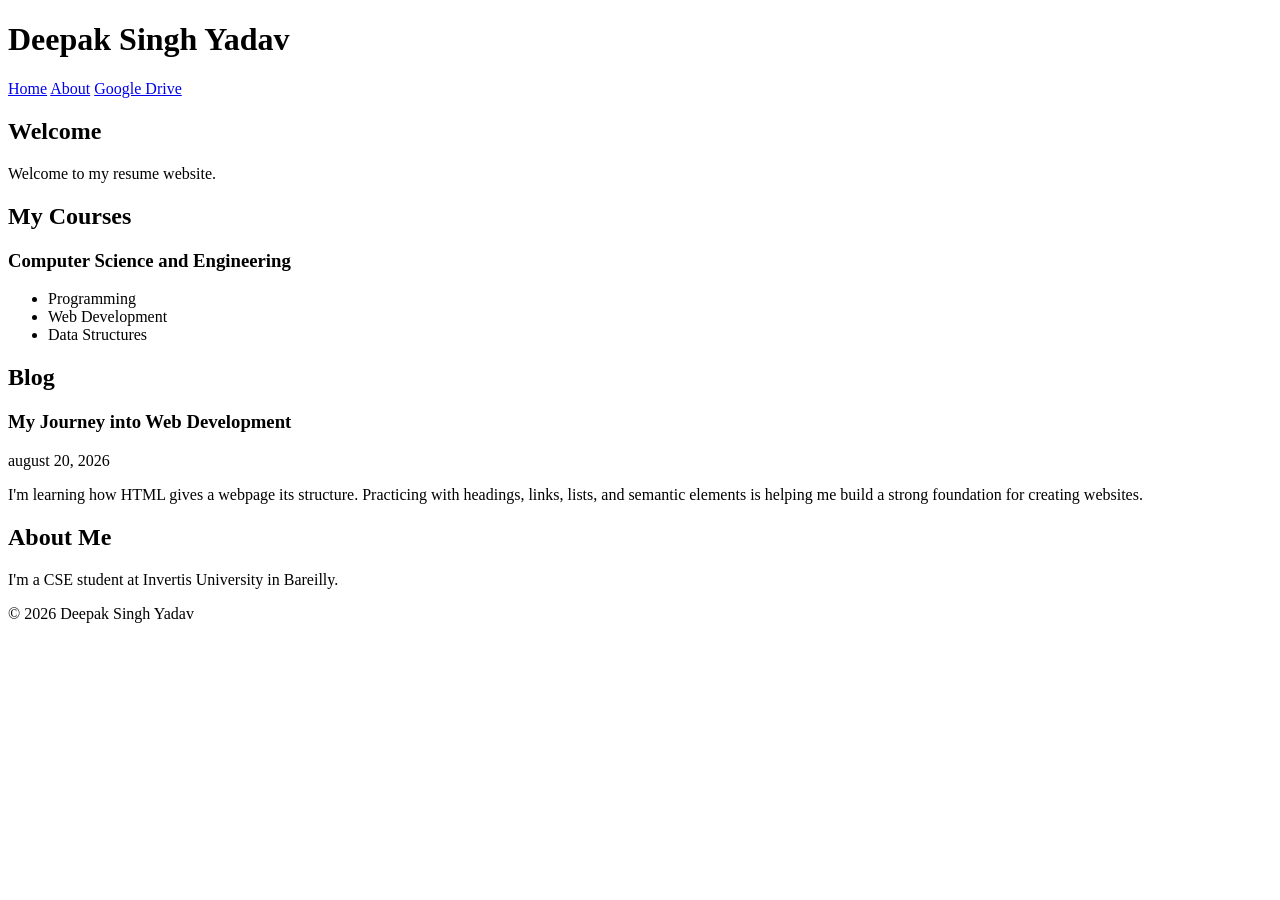
==== week2/week 3/index.html @ ebde9ccf "Add blog post to resume page" ====
<!DOCTYPE html>
<html lang="en">
<head>
    <meta charset="UTF-8">
    <meta name="viewport" content="width=device-width, initial-scale=1.0">
    <title>Resume | Deepak Singh Yadav</title>
</head>
<body>
    <header>
        <h1>Deepak Singh Yadav</h1>
        <nav aria-label="Main navigation">
            <a href="index.html">Home</a>
            <a href="about.html">About</a>
            <a href="https://drive.google.com/file/d/1JJmmaHTKm80tJmAwbTMGL85Q4FO1GbDI/view?usp=sharing" target="_blank" rel="noopener noreferrer">Google Drive</a>
        </nav>
    </header>

    <main id="home">
        <article>
            <h2>Welcome</h2>
            <p>Welcome to my resume website.</p>
        </article>

        <section aria-labelledby="courses-heading">
            <h2 id="courses-heading">My Courses</h2>
            <article>
                <h3>Computer Science and Engineering</h3>
                <ul>
                    <li>Programming</li>
                    <li>Web Development</li>
                    <li>Data Structures</li>
                </ul>
            </article>
        </section>

        <section aria-labelledby="blog-heading">
            <h2 id="blog-heading">Blog</h2>
            <article>
                <h3>My Journey into Web Development</h3>
                <p><time datetime="2026-7-20">august 20, 2026</time></p>
                <p>I'm learning how HTML gives a webpage its structure. Practicing with headings, links, lists, and semantic elements is helping me build a strong foundation for creating websites.</p>
            </article>
        </section>

        <aside>
            <h2>About Me</h2>
            <p>I'm a CSE student at Invertis University in Bareilly.</p>
        </aside>
    </main>

    <footer>
        <p>&copy; 2026 Deepak Singh Yadav</p>
    </footer>
</body>
</html>
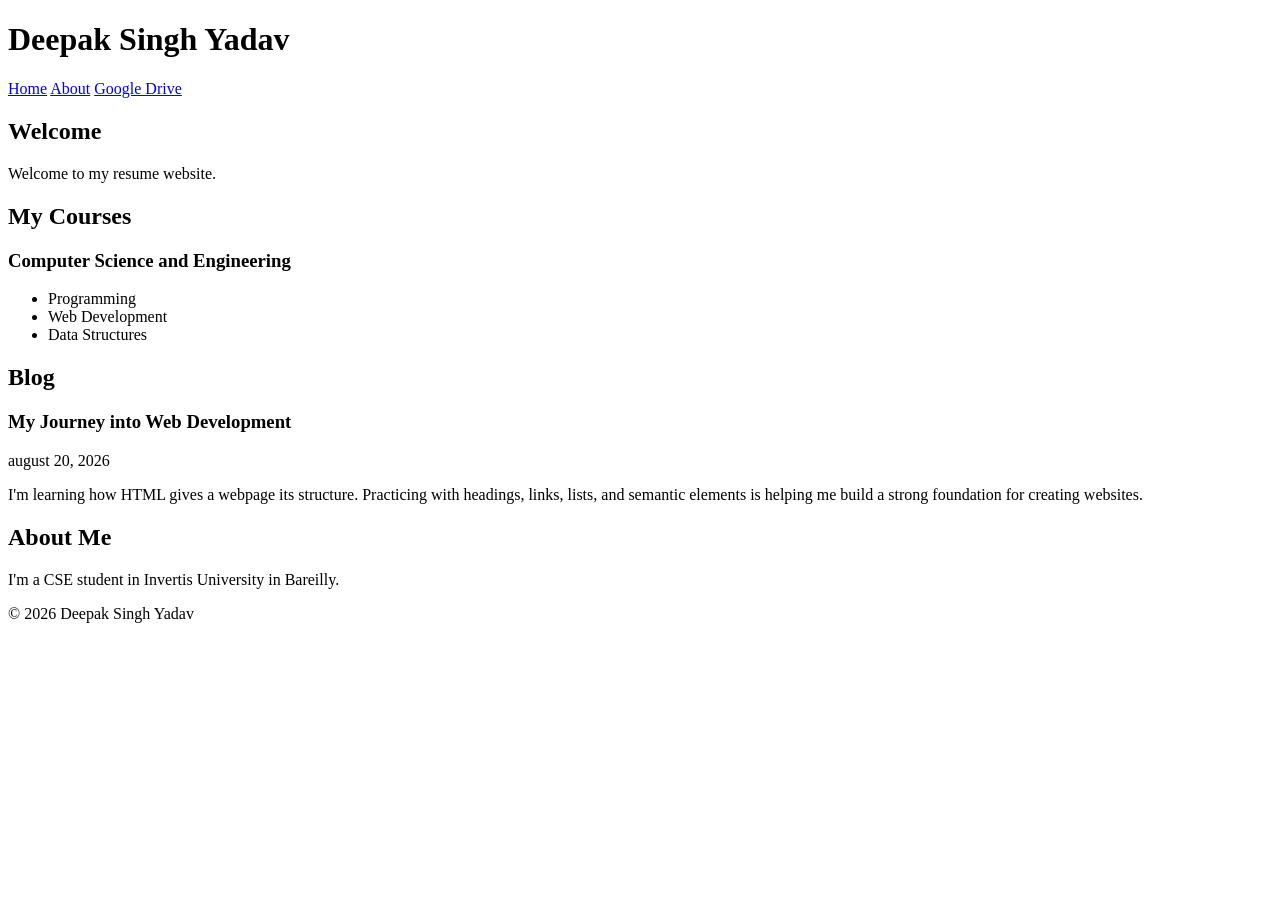
==== commit 01196f39: "Update week 3" ====
--- a/week2/week 3/index.html
+++ b/week2/week 3/index.html
@@ -44,7 +44,7 @@
 
         <aside>
             <h2>About Me</h2>
-            <p>I'm a CSE student at Invertis University in Bareilly.</p>
+            <p>I'm a CSE student in Invertis University in Bareilly.</p>
         </aside>
     </main>
 
